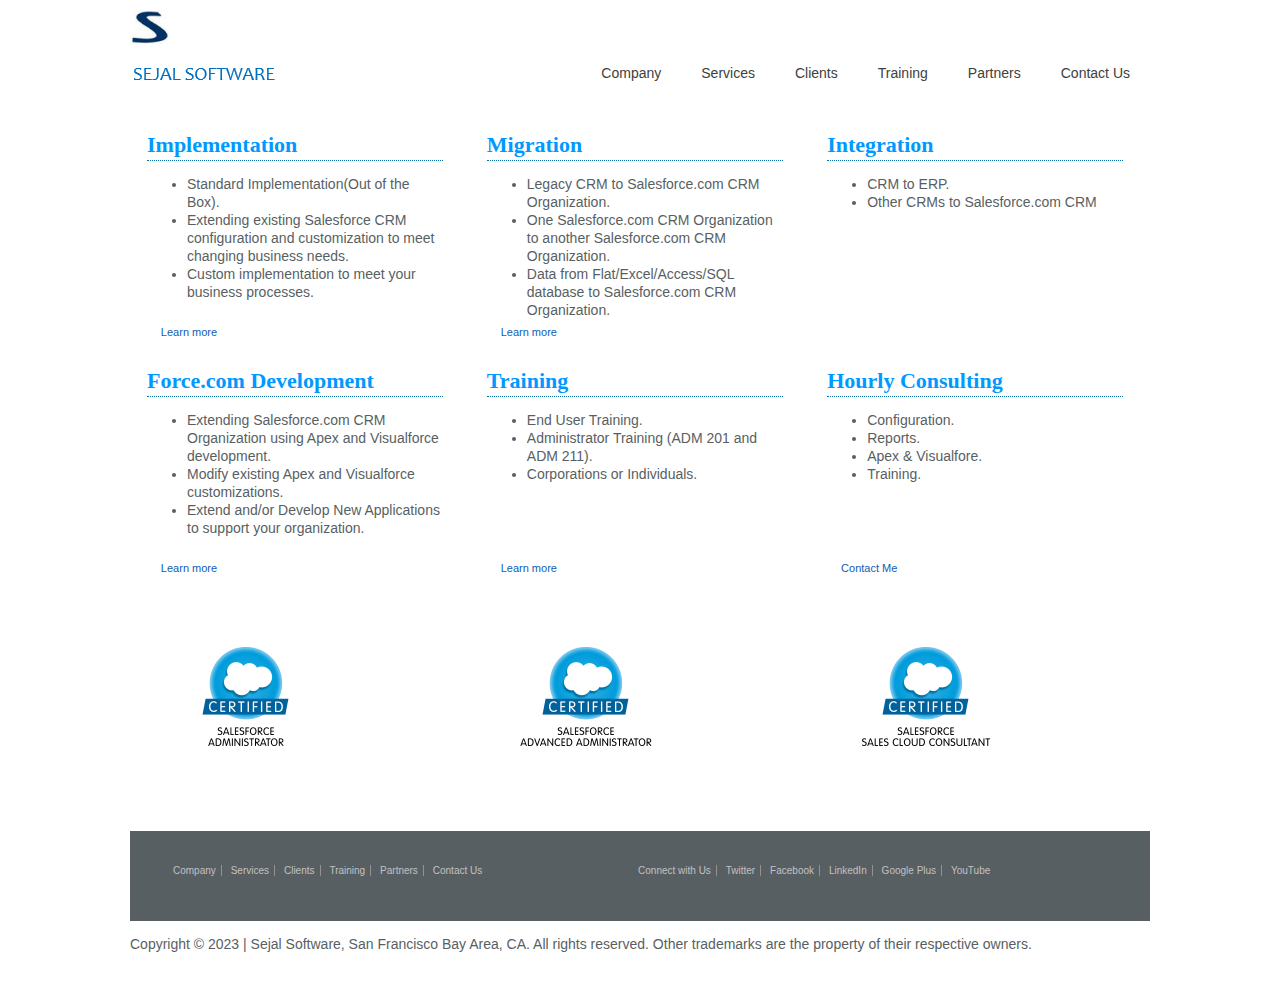
==== index.html @ 170ae5a2 "Remvoed unavailable image." ====
<!DOCTYPE html>
<!--[if lt IE 7]>      <html class="no-js lt-ie9 lt-ie8 lt-ie7"> <![endif]-->
<!--[if IE 7]>         <html class="no-js lt-ie9 lt-ie8"> <![endif]-->
<!--[if IE 8]>         <html class="no-js lt-ie9"> <![endif]-->
<!--[if gt IE 8]><!--> <html class="no-js"> <!--<![endif]-->
<html lang="en">
    <head>
	 <!-- Global site tag (gtag.js) - Google Analytics -->
	<script async src="https://www.googletagmanager.com/gtag/js?id=UA-43262765-1"></script>
	<script>
 	 window.dataLayer = window.dataLayer || [];
  	function gtag(){dataLayer.push(arguments);}
  	gtag('js', new Date());

  	gtag('config', 'UA-43262765-1');
	</script>
	    
        <meta charset="utf-8">
        <meta http-equiv="X-UA-Compatible" content="IE=edge,chrome=1">
        <meta name="google-site-verification" content="y_p2ctBVH2hycCOhogyZ63o0sgbVv22qcWtWraprzys" />
        <title>Sejal Software  - CRM - Cloud - Mobile - Social :: Consulting - Development - Migration - Support - Training</title>
	    <meta name="viewport" content="width=device-width,initial-scale=1">
	    <meta name="keywords" content="cloud CRM, salesfoce sales cloud, salesforce service cloud, salesforce mobile, social crm, salesforce consulting, apex development, salesforce support, salesforce training, salesforce integration, salesforce NPSP, salesforce partner, salesfoce non profit,ADM201, ERP,
	    microsoft dynamics CRM, salesforce migration, application migration, azure migration, salesforce reports, salesforce dashboads, wave analytics" />
		<meta name="description" content="Sejal Software is a Cloud CRM consulting firm. Provides implementation, data migration, integration and training services for companies to increase their sales and customer satisfaction." />
		<meta name="abstract" content="Sejal Software is a Cloud CRM consulting firm. Provides implementation, data migration, integration and training services for companies to increase their sales and customer satisfaction." />
		<meta name="rating" content="general" />
        <link rel="shortcut icon" href="favicon.ico">
 		<link rel="stylesheet" href="css/normalize.css">
 		<link rel="stylesheet" href="css/style.css">
	    
<!-- Start of Async Drift Code -->
<script>
"use strict";

!function() {
  var t = window.driftt = window.drift = window.driftt || [];
  if (!t.init) {
    if (t.invoked) return void (window.console && console.error && console.error("Drift snippet included twice."));
    t.invoked = !0, t.methods = [ "identify", "config", "track", "reset", "debug", "show", "ping", "page", "hide", "off", "on" ], 
    t.factory = function(e) {
      return function() {
        var n = Array.prototype.slice.call(arguments);
        return n.unshift(e), t.push(n), t;
      };
    }, t.methods.forEach(function(e) {
      t[e] = t.factory(e);
    }), t.load = function(t) {
      var e = 3e5, n = Math.ceil(new Date() / e) * e, o = document.createElement("script");
      o.type = "text/javascript", o.async = !0, o.crossorigin = "anonymous", o.src = "https://js.driftt.com/include/" + n + "/" + t + ".js";
      var i = document.getElementsByTagName("script")[0];
      i.parentNode.insertBefore(o, i);
    };
  }
}();
drift.SNIPPET_VERSION = '0.3.1';
drift.load('rze9r72r74gk');
</script>
<!-- End of Async Drift Code -->
    </head>
    <body>
        <!--[if lt IE 7]>
            <p class="chromeframe">You are using an <strong>outdated</strong> browser. Please <a href="http://browsehappy.com/">upgrade your browser</a> or <a href="http://www.google.com/chromeframe/?redirect=true">activate Google Chrome Frame</a> to improve your experience.</p>
        <![endif]-->
		<header>

     	<a href="index.html"><img src="img/logosmall.png" alt="Sejal Software" rel="home">
    	</a>
   			<br>
	        <br>
	        <br>
         <a href="index.html"><img src="img/slogo.PNG" alt="Sejal Software" rel="home">
    	</a>
    	<nav>
		 	<ul>
				<li><a href="company.html">Company</a>

				</li>

	            <li><a href="services.html">Services</a>

        		</li>

        		<li><a href="clients.html">Clients</a></li>
        		<li><a href="training.html">Training</a>

        		</li>
                <li><a href="partners.html">Partners</a>

	        	</li>
                <li><a href="contactus.html">Contact Us</a>

	        	</li>

	        	</ul>
	        </nav>


		</header>

	<div id="head">
		<div class="shell">
		</div>
	</div>

<div id="wrapper">
	<div id="main">
		<div class="shell">
		<div class="boxes">
			<div class="container alignleft" >
				<div class="box-c">
				<h2>Implementation</h2>

				<ul>
					<li>Standard Implementation(Out of the Box).</li>
					<li>Extending existing Salesforce CRM configuration and customization to meet changing business needs.</li>
					<li>Custom implementation to meet your business processes.</li>
				</ul>
				<div class="cl">&nbsp;</div>
				<a href="services.html" class="btn-more">Learn more</a>
			</div>
			</div>
			<div class="container alignleft">
				<h2>Migration</h2>
				<ul>
					<li>Legacy CRM to Salesforce.com CRM Organization.</li>
					<li>One Salesforce.com CRM Organization to another Salesforce.com CRM Organization.</li>
					<li>Data from Flat/Excel/Access/SQL database to Salesforce.com CRM Organization.</li>
				</ul>
				<div class="cl">&nbsp;</div>
				<a href="services.html" class="btn-more">Learn more</a>
			</div>

			<div class="container item-last alignright">
				<h2>Integration</h2>

				<ul>
					<li>CRM to ERP.</li>
					<li>Other CRMs to Salesforce.com CRM</li>
				</ul>


			</div>

		</div>
		<div class="boxes">
			<div class="container alignleft" >
				<div class="box-c">
				<h2>Force.com Development</h2>

				<ul>
					<li>Extending Salesforce.com CRM Organization using Apex and Visualforce development.</li>
					<li>Modify existing Apex and Visualforce customizations.</li>
					<li>Extend and/or Develop New Applications to support your organization.</li>
				</ul>
				<div class="cl">&nbsp;</div>
				<a href="services.html" class="btn-more">Learn more</a>
			</div>
			</div>

			<div class="container alignleft">
				<h2>Training</h2>
				<ul>
					<li>End User Training.</li>
					<li>Administrator Training (ADM 201 and ADM 211).</li>
					<li>Corporations or Individuals.</li>
				</ul>
				<div class="cl">&nbsp;</div>
				<a href="training.html" class="btn-more">Learn more</a>
			</div>

			<div class="container item-last alignright">
				<h2>Hourly Consulting</h2>
			<ul>
					<li>Configuration.</li>
					<li>Reports.</li>
					<li>Apex & Visualfore.</li>
					<li>Training.</li>
				</ul>		<a href="contactus.html" class="btn-more">Contact Me</a>
			</div>

		</div>

		<div class="boxes">
			<div class="container alignleft" >
				<div class="box-c">
				<img src="img/cert_admin_rgb.png" height="153" width="198" alt="Sejal Software" rel="home">
			</div>
			</div>

			<div class="container alignleft">
				<img src="img/cert_admin_adv_rgb.png" height="153" width="198" alt="Sejal Software" rel="home">
			</div>

			<div class="container item-last alignright">
				<img src="img/cert_ccsales_rgb.png" height="153" width="198" alt="Sejal Software" rel="home">
			</div>

		</div>

		<div class="cl">&nbsp;</div>

<footer>
<div id="footer">
<div class="shell">
	<div class="nav left">
					<ul>
						<li><a href="company.html">Company</a></li>
				        <li><a href="services.html">Services</a></li>
			            <li><a href="clients.html">Clients</a></li>
		        		<li><a href="training.html">Training</a></li>
		                <li><a href="partners.html">Partners</a></li>
		                <li class="last"><a href="contactus.html">Contact Us</a></li>
					</ul>

	</div>
	<div class="nav right">
					<ul>
						&nbsp;&nbsp;&nbsp;&nbsp;&nbsp;&nbsp;&nbsp;&nbsp;&nbsp;&nbsp;&nbsp;&nbsp;&nbsp;&nbsp;&nbsp;&nbsp;&nbsp;&nbsp;&nbsp;&nbsp;&nbsp;&nbsp;&nbsp;&nbsp;&nbsp;&nbsp;&nbsp;&nbsp;
						<li><a>Connect with Us</a></li>
                        <li><a href="https://twitter.com/sejalsoftware">Twitter</a></li>
                        <li><a href="https://www.facebook.com/sejalsoftwareindia">Facebook</a></li>
                        <li><a href="http://www.linkedin.com/company/sejal-software/">LinkedIn</a></li>
                        <li><a href="https://plus.google.com/118342258295957199884/posts">Google Plus</a></li>
                        <li class="last"><a href="https://www.youtube.com/sejalsoftwareusa">YouTube</a></li>
                    </ul>
	</div>
</div>
</div>
</footer>
<p class="copy left">Copyright&nbsp;© 2023 | Sejal Software, San Francisco Bay Area, CA. All rights reserved. Other trademarks are the property of their respective owners.</p>
<div class="cl">&nbsp;</div>


</div>
</div>
</div>
        <script src="//ajax.googleapis.com/ajax/libs/jquery/1.9.1/jquery.min.js"></script>
        <script>window.jQuery || document.write('<script src="js/vendor/jquery-1.9.1.min.js"><\/script>')</script>
        <script src="js/plugins.js"></script>
        <script src="js/main.js"></script>

        <!-- Google Analytics: change UA-XXXXX-X to be your site's ID. -->
        <script>
            var _gaq=[['_setAccount','UA-XXXXX-X'],['_trackPageview']];
            (function(d,t){var g=d.createElement(t),s=d.getElementsByTagName(t)[0];
            g.src=('https:'==location.protocol?'//ssl':'//www')+'.google-analytics.com/ga.js';
            s.parentNode.insertBefore(g,s)}(document,'script'));
        </script>
    </body>
</html>
---- css/style.css ----
* { margin: 0; padding: 0; outline:0; }

body {
    font-size: 14px;
    line-height: 18px;
    font-family: Arial, Helvetica, Sans-Serif;
    color: #585f63;
    background: #fff;
}

html, body {
    height: 100%;
}

a { color: #0770a6; text-decoration: none; cursor:pointer; }
a:hover { text-decoration: underline; }

a img { border: 0; }

input, textarea, select { font-family: Arial, Helvetica, sans-serif; font-size:12px; }
textarea { overflow:hidden; }

h1 {  
	font-size: 5em;
   font-family:"Lucida Sans";
}

h2 {
	font-size: 4em;
   font-family:"Lucida Sans";
}

h3 {
    font-family:"Lucida Sans";
}

h4 {
	font-family:"Lucida Sans";
}

h5 {
    font-family:"Lucida Sans";
}

h6 {
    font-size: 0.67em;
    margin: 2.33em 0;
}

.scrollable {
    width: 1020px;
    height: 320
    margin: 0 auto 0 0;
    padding: 0;
    border:0px solid #0099FF
    background: #000;
    position: relative;
    overflow: hidden;
    text-align: center;
}

img {
    margin: 0;
    float:left;
}

imgnew {
    margin: 0;
    position: absolute;
}

.items {
    width:1020px;
    -webkit-animation: hscroll 12s infinite;
    -moz-animation: hscroll 12s infinite;
    -ms-animation: hscroll 12s infinite;
}


.scrollable .item { width: 1020px; height: 320px; position: relative; }
.scrollable .item .image { width: 1020px; padding: 5px 0 0 0; }
.scrollable .item .info { width: 0px; }
.scrollable .item h2 { font-size: 28px; line-height: 31px; color:#0099FF ; padding: 60px 0 0px -30px; }
.scrollable .item p { color:#105CB6 ; text-align: justify; padding: 0 0 0px 0px; }
.scrollable .item .btn-more { background: url(images/slide-more.gif) no-repeat 0 0; width: 125px; height: 40px; font-size: 13px; line-height: 40px; color: #fff; font-weight: bold; text-align: center; display: block; position: absolute; bottom:14px;left:0; }
.scrollable .item .btn-more:hover { text-decoration: none; }

@-webkit-keyframes hscroll {
  0%   { margin-left: 0; }
27.33%  { margin-left: 0 }
  33.33%  { margin-left: -600px; }
60.66% { margin-left: -600px; }
66.66% { margin-left: -800px; }
94.99% { margin-left: -1000px; }
  100%  { margin-left: 0 }
}

@-moz-keyframes hscroll {
  0%   { margin-left: 0; }
27.33%  { margin-left: 0 }
  33.33%  { margin-left: -680px; }
60.66% { margin-left: -680px; }
66.66% { margin-left: -680px; }
94.99% { margin-left: -680px; }
  100%  { margin-left: 0 }
}

@-ms-keyframes hscroll {
  0%   { margin-left: 0; }
27.33%  { margin-left: 0 }
  33.33%  { margin-left: -333px; }
60.66% { margin-left: -333px; }
66.66% { margin-left: -666px; }
94.99% { margin-left: -920px; }
  100%  { margin-left: 0 }
}


header nav {width:1020px; background:#FFFFFF; text-align:right; margin-top: -15px; display:block; }
header nav ul {margin: 0 0 0 0px;}
header nav ul ul {display: none;}
header nav ul li:hover > ul {display: block;}
header nav ul {list-style: none; position: relative; display: inline-table;}
header nav ul:after {content: ""; clear: both; display: block;}
header nav ul li {float: left; margin:0px 5px;}
header nav ul li:last-child {background:none;}
header nav ul li:hover {background:#0099FF;}
header nav ul li:hover a {color:#FFF;}
/*nav ul li a.active {background:#0099FF; ; color: #FFF;}*/
header nav ul li ul {color: #000;}
header nav ul ul li:hover {background:none ; }
header nav ul li ul li:hover a {background:none; color:#105CB6  }


header nav ul li a {display: block; padding: 15px 15px; color: #404040; text-decoration: none;}	

header{
	
	left: 0px;
	padding: 0 0px;
	position: relative;
	top: 10px;
	width: 1020px;

    margin:auto;
    	
}

header h2{
	color:#000066; 	
}


.cl { display: block; height: 0; font-size: 0; line-height: 0; text-indent: -4000px; clear: both; }
.notext { font-size: 0; line-height: 0; text-indent: -4000px; }

.left, .alignleft { float: left; display: inline; }
.right, .alignright { float: right; display: inline; }

.shell { width: 1020px; margin: 0 auto; }

#sidebar { width: 303px; }

#main { background: url(images/main-bg.gif) repeat-x 0 0; padding: 32px 0 20px 0; }
#main .btn-more { color:#0099FF; background: url(images/btn-more.gif) no-repeat 0 0; width: 84px; height: 25px; font-size: 11px; line-height: 25px; color:#105CB6 ; text-align: center; display: block; }
#main .btn-more:hover { text-decoration: none; }

.boxes { padding: 0 0 0px 0; }
.boxes .container { margin: 0 10px 0 0; }
.boxes .container .item-last { margin: 0 0px 0 0; }

.container {background:#FFFFFF ; width: 29%; height: 170px; border: 0px solid #FFFFFF; padding: 12px 17px 54px 17px; position: relative;  } 
.container h2  { font-size: 22px; line-height: 19px; color:#0099FF ; border-bottom: 1px dotted #0770A6; padding: 0 0 6px 0; margin: 0 0 9px 0; }
.container img { margin: 0 10px 0 0; }
.container p {font-size: 16px; color:#515457 ; font-style:normal; font-family:"MS Sans Serif", Geneva, sans-serif ; }
.container p a { text-decoration: underline;}
.container p a:hover { text-decoration: none; }
.container .btn-more { position: absolute; bottom:14px;left:17px; }

.container .item { border-bottom: 1px dotted #dcdcdc; padding: 0 0 19px 0; margin: 0 0 10px 0; }
.container .item span { font-size: 10px; line-height: 13px; color: #4372a5; }
.container .item-last { border:0; }

.boxes .container2 { margin: 0 10px 0 0; }
.boxes .container2 .item-last { margin: 0 0px 0 0; }

.container2 {background:#FFFFFF ; width: 58%; height:400px ; border: 0px solid #FFFFFF; padding: 12px 17px 54px 17px; position: relative;  } 
.container2 h2  { font-size: 22px; line-height: 19px; color:#0099FF ; border-bottom: 1px dotted #0770A6; padding: 0 0 6px 0; margin: 0 0 9px 0; }
.container2 img { margin: 0 10px 0 0; }
.container2 p {font-size: 16px; color:#515457; font-style:normal; font-family:"MS Sans Serif", Geneva, sans-serif ; ; }
.container2 p a { text-decoration: underline;}
.container2 p a:hover { text-decoration: none; }
.container2 .btn-more { position: absolute; bottom:14px;left:17px; }

.container2 .item { border-bottom: 1px dotted #dcdcdc; padding: 0 0 19px 0; margin: 0 0 10px 0; }
.container2 .item span { font-size: 10px; line-height: 13px; color: #4372a5; }
.container2 .item-last { border:0; }

.container4 {background:#FFFFFF ; width: 33%; height:500px; border: 0px solid #FFFFFF; padding: 12px 17px 54px 17px; position: relative;  } 
.container4 h2  { font-size: 22px; line-height: 19px; color:#0099FF ; border-bottom: 1px dotted #0770A6; padding: 0 0 6px 0; margin: 0 0 9px 0; }
.container4 img { margin: 0 10px 0 0; }
.container4 p {font-size: 16px; color:#515457 ; font-style:normal; font-family:"MS Sans Serif", Geneva, sans-serif ; ; }
.container4 p a { text-decoration: underline;}
.container4 p a:hover { text-decoration: none; }
.container4 .btn-more { position: absolute; bottom:14px;left:17px; }

.container4 .item { border-bottom: 1px dotted #dcdcdc; padding: 0 0 19px 0; margin: 0 0 10px 0; }
.container4 .item span { font-size: 10px; line-height: 13px; color: #4372a5; }
.container4 .item-last { border:0; }

.container6 {background:#FFFFFF ; width: 95%; height:500px; border: 0px solid #FFFFFF; padding: 12px 17px 54px 17px; position: relative;  } 
.container6 h2  { font-size: 22px; line-height: 19px; color:#0099FF ; border-bottom: 1px dotted #0770A6; padding: 0 0 6px 0; margin: 0 0 9px 0; }
.container6 img { margin: 0 10px 0 0; }
.container6 p {font-size: 16px; color:#515457 ; font-style:normal; font-family:"MS Sans Serif", Geneva, sans-serif ; ; }
.container6 p a { text-decoration: underline;}
.container6 p a:hover { text-decoration: none; }
.container6 .btn-more { position: absolute; bottom:14px;left:17px; }

.container6 .item { border-bottom: 1px dotted #dcdcdc; padding: 0 0 19px 0; margin: 0 0 10px 0; }
.container6 .item span { font-size: 10px; line-height: 13px; color: #4372a5; }
.container6 .item-last { border:0; }



#footer { background:#585F63 ; height: 90px; }
#footer .nav { padding: 15px 0 0 3px; float:left;  }
#footer .nav ul { list-style: none; }
#footer .nav ul li { display: inline; font-size: 10px; line-height: 10px; border-right: 1px solid #969090; padding: 0 5px 0 0; margin: 0 5px 0 0; }
#footer .nav ul li.last { border:0; padding:0; margin:0; }
#footer .nav ul li a { color: #c1c1c1; }
#footer .nav ul li a:hover { text-decoration: underline; }

#footer .copy { font-family: Verdana, Arial, sans-serif; font-size: 10px; line-height: 10px; color: #c1c1c1; padding: 19px 0 0 0; }
#footer .copy a { color: #dad7d7; text-transform: uppercase; text-decoration: underline; }
#footer .copy a:hover { text-decoration: none; }

form { background:#FFFFFF ;)

#wrapper {
    min-height: 100%;
    height: auto !important;
    height: 100%;
    margin: 0 auto -51px; /* The bottom margin is the negative value of the footer's height */
}
#footer, #footer-push {
    height: 51px; /* #footer-push must be the same height as #footer */
}

.footer_links{
 float:left;
 width:150px;  
 border:1px solid #CCC;
 padding:10px;
 display: inline;
}

#values{
 width:150px;        
 float:right;
 text-align:justify;
 border:1px solid #CCC;
 padding:10px;
 }
 
#contacts{
float: left;
width:150px; 
border:1px solid #CCC;
padding:10px;
}

#copyright{
float:left;
text-align:center;
border:1px solid #333;
width:514px;
}

.footerbox { padding: 0 0 0px 20px; background:#0099FF; }
.footerbox .footerboxcontent { margin: 0 10px 0 0; }
.footerbox .footerboxcontent .item-last { margin: 0 0px 0 0; }

.footerbox { padding: 0 0 10px 0; }
.footerbox .footerboxcontent { margin: 0 0px 0 0; }
.footerbox .footerboxcontent .item-last { margin: 0 0px 0 0; }

.footerboxcontent {margin: 30px 30px 20px 30px; :#000066 ; width: 40px; height: 80px; border: 0px solid #FFFFFF; padding: 12px 17px 54px 17px; position: relative;  } 
.footerboxcontent h2  { font-size: 16px; line-height: 19px; color:#0099FF ; border-bottom: 1px dotted #0770A6; padding: 0 0 6px 0; margin: 0 0 9px 0; }
.footerboxcontent img { margin: 0 10px 0 0; }
.footerboxcontent p {font-size: 16px; color:#0770A6; font-style:normal; font-family:"MS Sans Serif", Geneva, sans-serif ; ; }
.footerboxcontent p a { text-decoration: underline;}
.footerboxcontent p a:hover { text-decoration: none; }
.footerboxcontent .btn-more { position: absolute; bottom:14px;left:17px; }

.footerboxcontent .item { border-bottom: 1px dotted #dcdcdc; padding: 0 0 19px 0; margin: 0 0 10px 0; }
.footerboxcontent .item span { font-size: 10px; line-height: 13px; color: #4372a5; }
.footerboxcontent .item-last { border:0; }


.footerboxcontent ul {margin: 0 0 0 0px;}
.footerboxcontent ul ul {display: none;}
.footerboxcontent ul li:hover > ul {display: block;}
.footerboxcontent ul {list-style: none; position: relative; display: inline-table;}
.footerboxcontent ul:after {content: ""; clear: both; display: block;}
.footerboxcontent ul li {float: left; margin:0px 5px;}
.footerboxcontent ul li:last-child {background:none;}
.footerboxcontent ul li:hover {background:#0099FF;}
.footerboxcontent ul li:hover a {color:#FFF;}
/*nav ul li a.active {background:#0099FF; ; color: #FFF;}*/
.footerboxcontent ul li ul {color: #000;}
.footerboxcontent ul ul li:hover {background:none ; }
.footerboxcontent ul li ul li:hover a {background:none; color:#105CB6  }


#navcontainer ul
{
margin: 0;
padding: 0;
list-style-type: none;
text-align: center;
}

#navcontainer ul li { display: inline; }

#navcontainer ul li a
{
text-decoration: none;
padding: .2em 1em;
color: #fff;
background-color: #036;
}

#navcontainer ul li a:hover
{
color: #fff;
background-color: #369;}


.snavcontainer { background:#003366; margin: 30px 30px 20px 30px; :#000066 ; width: 40px; height: 80px; border: 0px solid #FFFFFF; padding: 12px 17px 54px 17px; position: relative;  } 

.snavcontainer ul
{
margin: 0;
padding: 0;
list-style-type: none;
text-align: center;
}

.snavcontainer ul li { display: inline; }

.snavcontainer ul li a
{
text-decoration: none;
padding: .2em 1em;
color: #fff;
background-color: #036;
}

.snavcontainer ul li a:hover
{
color: #fff;
background-color: #369;}
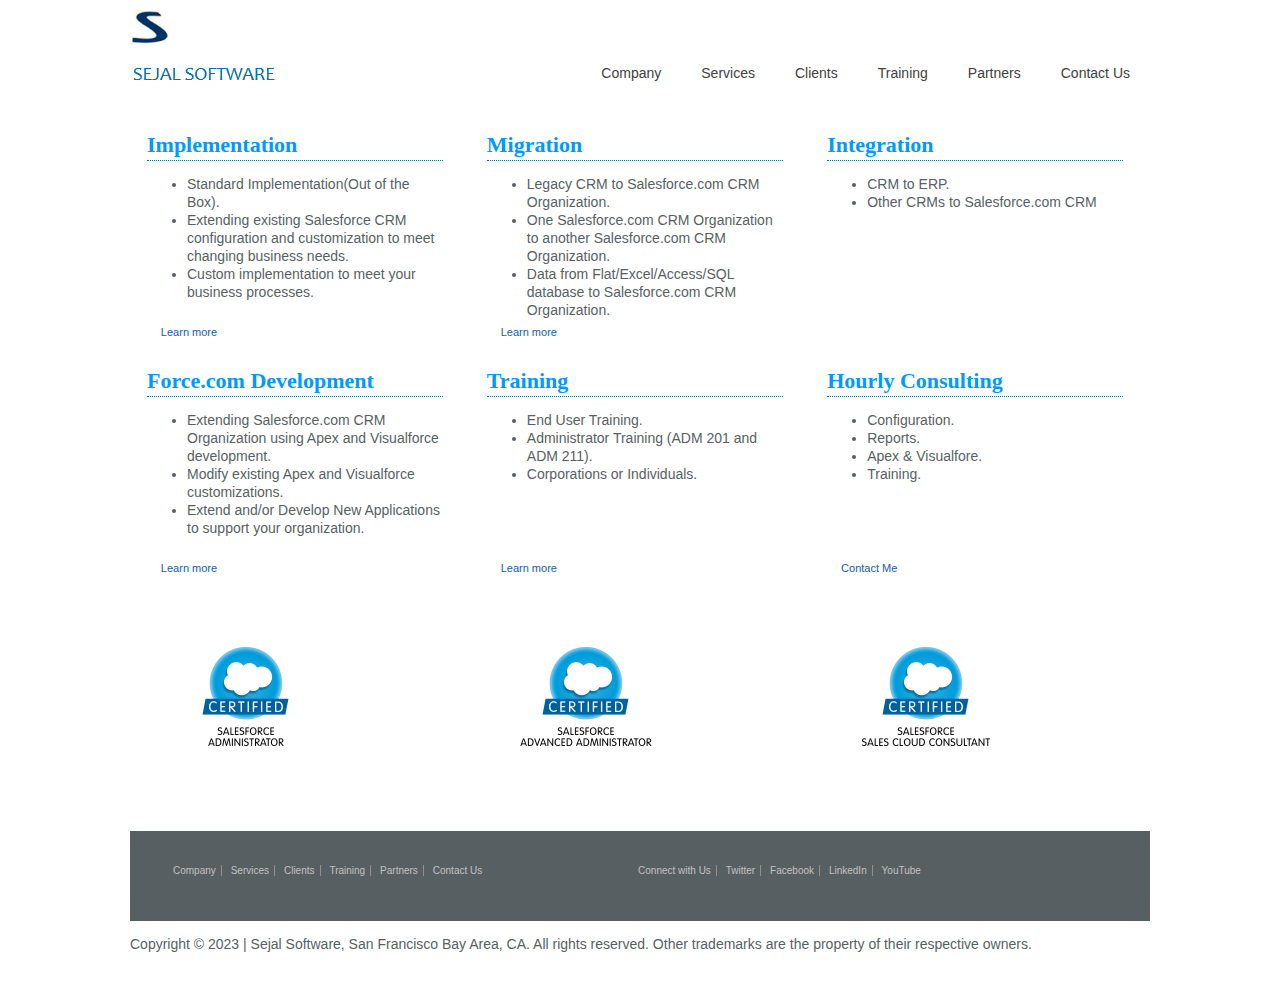
==== commit 6c572a7b: "Removed Google Plus link" ====
--- a/index.html
+++ b/index.html
@@ -221,7 +221,6 @@
                         <li><a href="https://twitter.com/sejalsoftware">Twitter</a></li>
                         <li><a href="https://www.facebook.com/sejalsoftwareindia">Facebook</a></li>
                         <li><a href="http://www.linkedin.com/company/sejal-software/">LinkedIn</a></li>
-                        <li><a href="https://plus.google.com/118342258295957199884/posts">Google Plus</a></li>
                         <li class="last"><a href="https://www.youtube.com/sejalsoftwareusa">YouTube</a></li>
                     </ul>
 	</div>
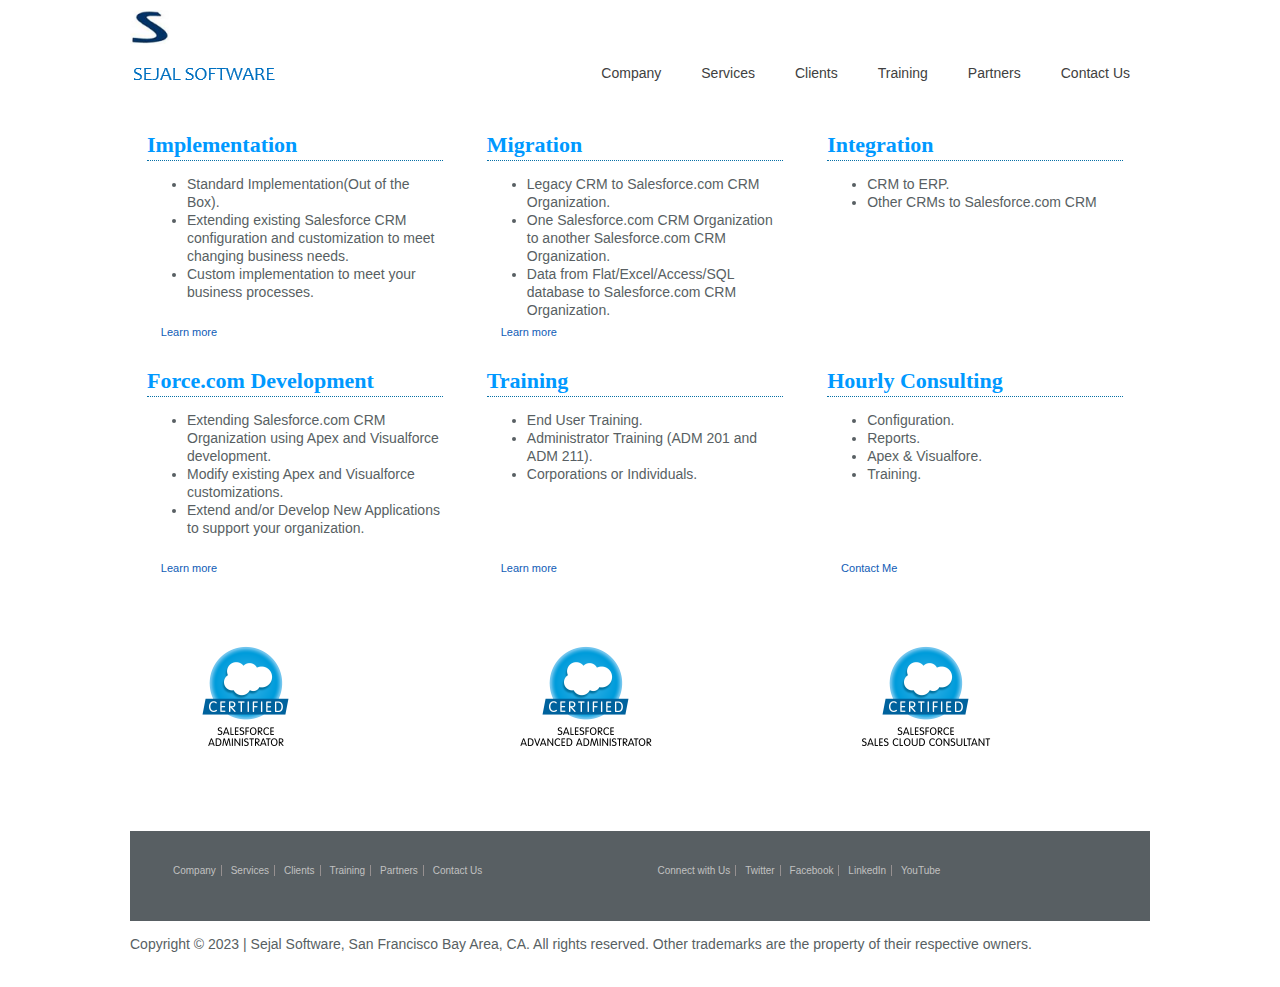
==== commit 76963e7e: "Added spaces" ====
--- a/index.html
+++ b/index.html
@@ -216,7 +216,7 @@
 	</div>
 	<div class="nav right">
 					<ul>
-						&nbsp;&nbsp;&nbsp;&nbsp;&nbsp;&nbsp;&nbsp;&nbsp;&nbsp;&nbsp;&nbsp;&nbsp;&nbsp;&nbsp;&nbsp;&nbsp;&nbsp;&nbsp;&nbsp;&nbsp;&nbsp;&nbsp;&nbsp;&nbsp;&nbsp;&nbsp;&nbsp;&nbsp;
+						&nbsp;&nbsp;&nbsp;&nbsp;&nbsp;&nbsp;&nbsp;&nbsp;&nbsp;&nbsp;&nbsp;&nbsp;&nbsp;&nbsp;&nbsp;&nbsp;&nbsp;&nbsp;&nbsp;&nbsp;&nbsp;&nbsp;&nbsp;&nbsp;&nbsp;&nbsp;&nbsp;&nbsp;&nbsp;&nbsp;&nbsp;&nbsp;&nbsp;
 						<li><a>Connect with Us</a></li>
                         <li><a href="https://twitter.com/sejalsoftware">Twitter</a></li>
                         <li><a href="https://www.facebook.com/sejalsoftwareindia">Facebook</a></li>
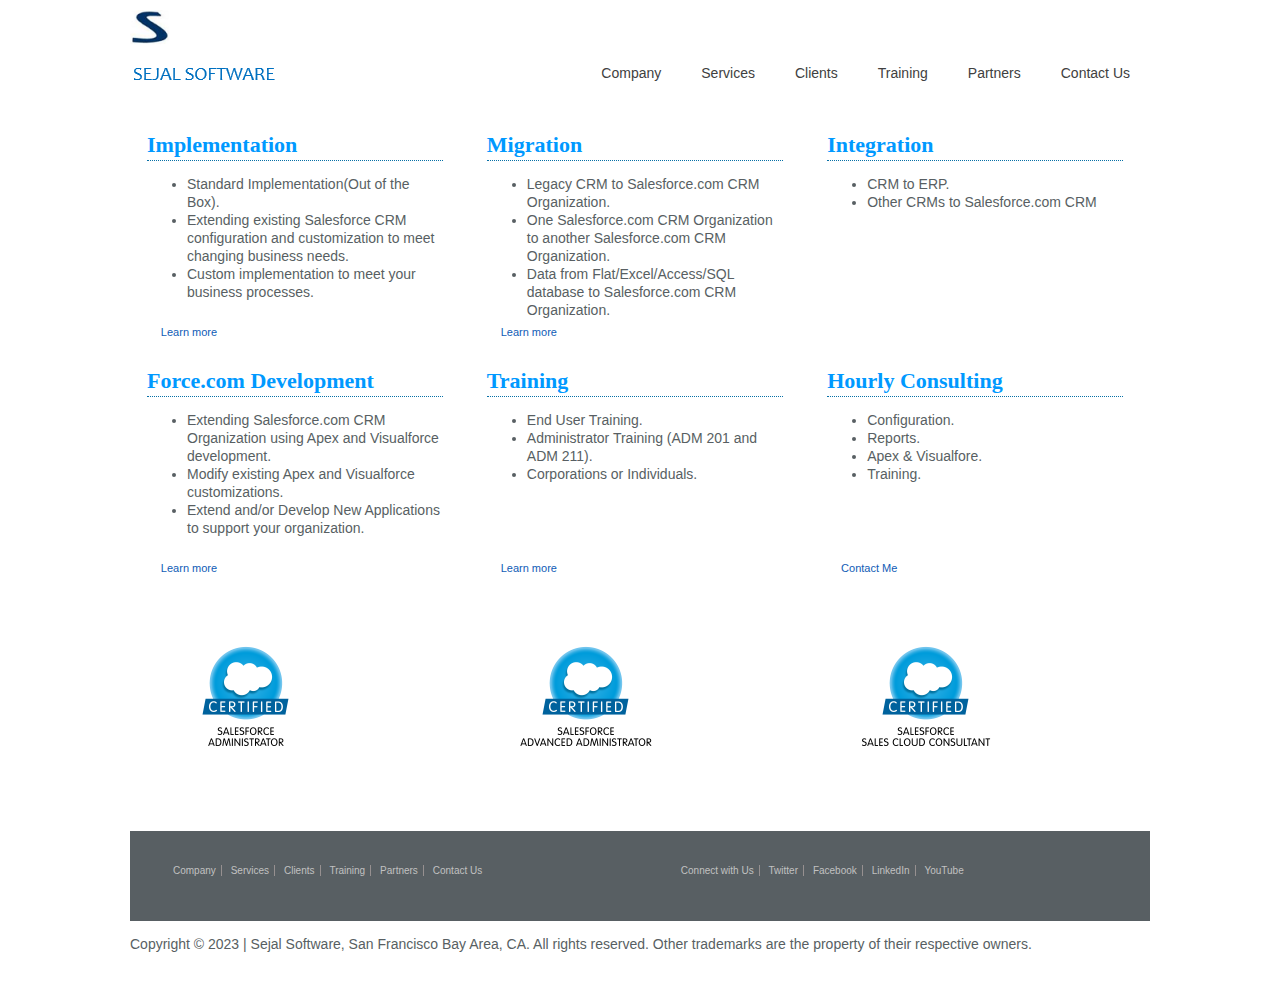
==== commit 2789410a: "Added additional spaces" ====
--- a/index.html
+++ b/index.html
@@ -216,7 +216,8 @@
 	</div>
 	<div class="nav right">
 					<ul>
-						&nbsp;&nbsp;&nbsp;&nbsp;&nbsp;&nbsp;&nbsp;&nbsp;&nbsp;&nbsp;&nbsp;&nbsp;&nbsp;&nbsp;&nbsp;&nbsp;&nbsp;&nbsp;&nbsp;&nbsp;&nbsp;&nbsp;&nbsp;&nbsp;&nbsp;&nbsp;&nbsp;&nbsp;&nbsp;&nbsp;&nbsp;&nbsp;&nbsp;
+												&nbsp;&nbsp;&nbsp;&nbsp;&nbsp;&nbsp;&nbsp;&nbsp;&nbsp;&nbsp;&nbsp;&nbsp;&nbsp;&nbsp;&nbsp;&nbsp;&nbsp;&nbsp;&nbsp;&nbsp;&nbsp;&nbsp;&nbsp;&nbsp;&nbsp;&nbsp;&nbsp;&nbsp;&nbsp;&nbsp;&nbsp;&nbsp;&nbsp;&nbsp;&nbsp;&nbsp;&nbsp;&nbsp;&nbsp;
+
 						<li><a>Connect with Us</a></li>
                         <li><a href="https://twitter.com/sejalsoftware">Twitter</a></li>
                         <li><a href="https://www.facebook.com/sejalsoftwareindia">Facebook</a></li>
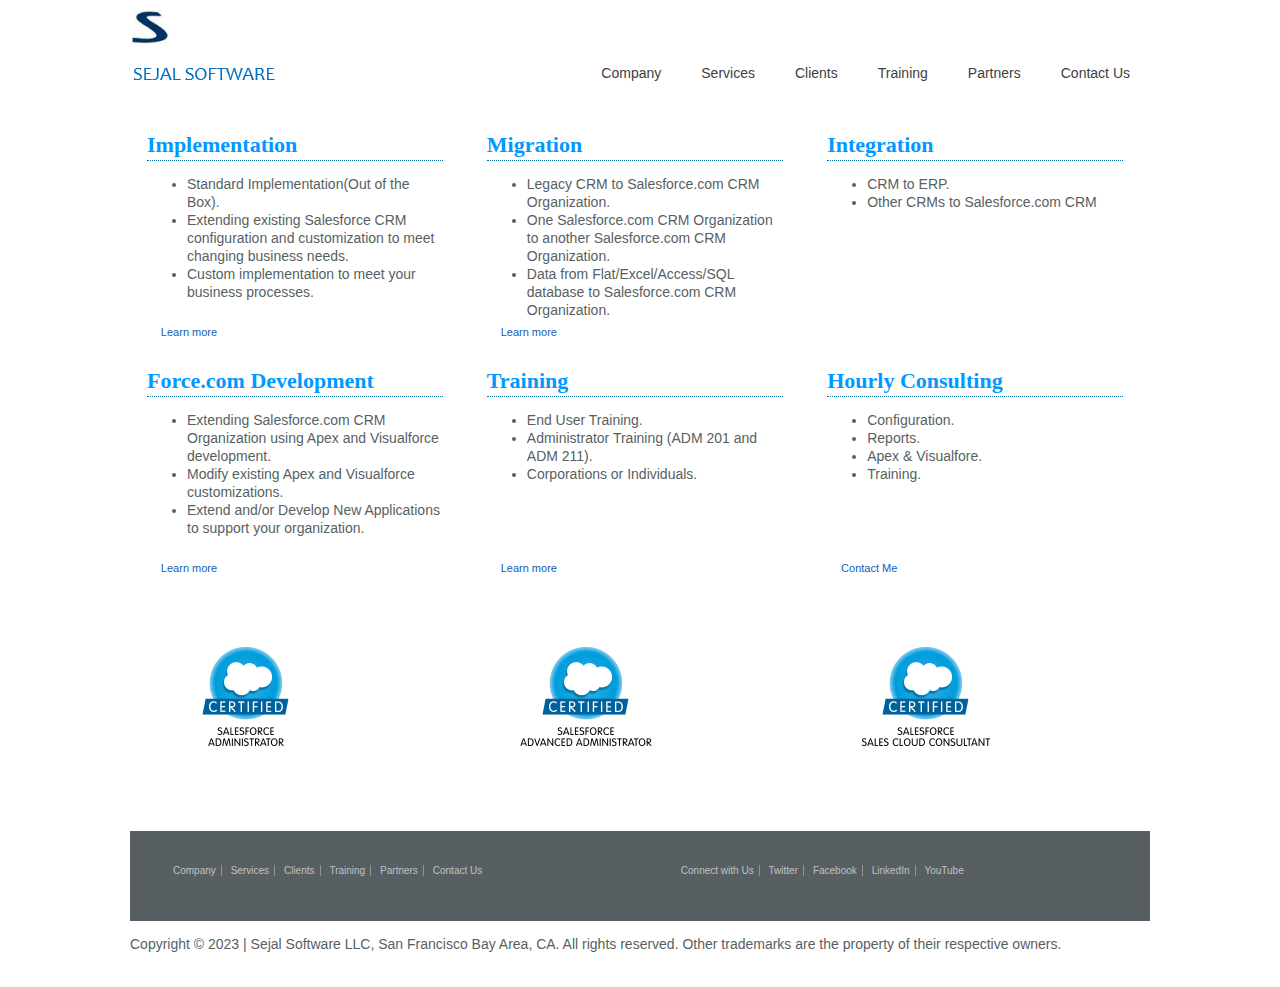
==== commit 394a9f00: "Update index.html" ====
--- a/index.html
+++ b/index.html
@@ -5,16 +5,15 @@
 <!--[if gt IE 8]><!--> <html class="no-js"> <!--<![endif]-->
 <html lang="en">
     <head>
-	 <!-- Global site tag (gtag.js) - Google Analytics -->
-	<script async src="https://www.googletagmanager.com/gtag/js?id=UA-43262765-1"></script>
-	<script>
- 	 window.dataLayer = window.dataLayer || [];
-  	function gtag(){dataLayer.push(arguments);}
-  	gtag('js', new Date());
-
-  	gtag('config', 'UA-43262765-1');
-	</script>
-	    
+	    <!-- Google tag (gtag.js) -->
+<script async src="https://www.googletagmanager.com/gtag/js?id=G-WHCC7TT1RJ"></script>
+<script>
+  window.dataLayer = window.dataLayer || [];
+  function gtag(){dataLayer.push(arguments);}
+  gtag('js', new Date());
+
+  gtag('config', 'G-WHCC7TT1RJ');
+</script>   
         <meta charset="utf-8">
         <meta http-equiv="X-UA-Compatible" content="IE=edge,chrome=1">
         <meta name="google-site-verification" content="y_p2ctBVH2hycCOhogyZ63o0sgbVv22qcWtWraprzys" />
@@ -29,34 +28,6 @@
  		<link rel="stylesheet" href="css/normalize.css">
  		<link rel="stylesheet" href="css/style.css">
 	    
-<!-- Start of Async Drift Code -->
-<script>
-"use strict";
-
-!function() {
-  var t = window.driftt = window.drift = window.driftt || [];
-  if (!t.init) {
-    if (t.invoked) return void (window.console && console.error && console.error("Drift snippet included twice."));
-    t.invoked = !0, t.methods = [ "identify", "config", "track", "reset", "debug", "show", "ping", "page", "hide", "off", "on" ], 
-    t.factory = function(e) {
-      return function() {
-        var n = Array.prototype.slice.call(arguments);
-        return n.unshift(e), t.push(n), t;
-      };
-    }, t.methods.forEach(function(e) {
-      t[e] = t.factory(e);
-    }), t.load = function(t) {
-      var e = 3e5, n = Math.ceil(new Date() / e) * e, o = document.createElement("script");
-      o.type = "text/javascript", o.async = !0, o.crossorigin = "anonymous", o.src = "https://js.driftt.com/include/" + n + "/" + t + ".js";
-      var i = document.getElementsByTagName("script")[0];
-      i.parentNode.insertBefore(o, i);
-    };
-  }
-}();
-drift.SNIPPET_VERSION = '0.3.1';
-drift.load('rze9r72r74gk');
-</script>
-<!-- End of Async Drift Code -->
     </head>
     <body>
         <!--[if lt IE 7]>
@@ -228,7 +199,7 @@
 </div>
 </div>
 </footer>
-<p class="copy left">Copyright&nbsp;© 2023 | Sejal Software, San Francisco Bay Area, CA. All rights reserved. Other trademarks are the property of their respective owners.</p>
+<p class="copy left">Copyright&nbsp;© 2023 | Sejal Software LLC, San Francisco Bay Area, CA. All rights reserved. Other trademarks are the property of their respective owners.</p>
 <div class="cl">&nbsp;</div>
 
 
@@ -247,5 +218,6 @@
             g.src=('https:'==location.protocol?'//ssl':'//www')+'.google-analytics.com/ga.js';
             s.parentNode.insertBefore(g,s)}(document,'script'));
         </script>
+	    <script src="//code.tidio.co/goeiiigoar5brwyuaxinjyqntpdpbj9q.js" async></script>
     </body>
 </html>
